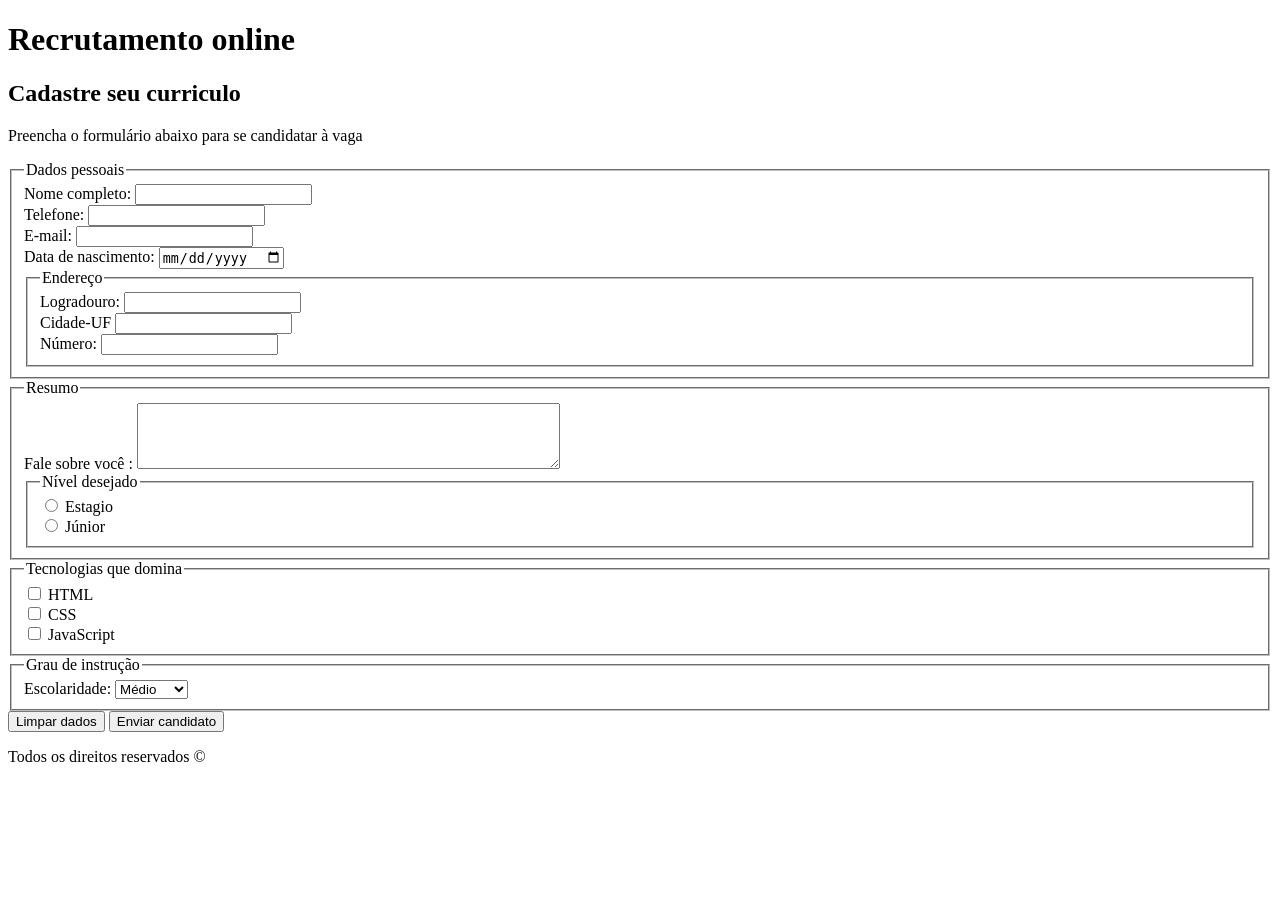
==== aula 3/index.html @ b1180b08 "Fiz meu primeiro form" ====
<!DOCTYPE html>
<html lang="pt-br">
    <head>
        <title>Recrutamento online</title>
        <meta charset="UTF-8">
    </head>
    <body>
        <header>
            <h1>Recrutamento online</h1>
        </header>
        <main>
            <section>
                <h2>Cadastre seu curriculo</h2>
                <form action="#" method="post">
                    <p>Preencha o formulário abaixo para se candidatar à vaga</p>
                    <fieldset>
                        <legend>Dados pessoais</legend>
                    <div> 
                        <label for="nome_id">Nome completo:</label>
                        <input name="nome" type="text">
                    </div> 
                    <div>  
                        <label for="telefone_id">Telefone:</label>
                        <input name="telefone" type="tel">
                    </div> 
                    <div>
                        <label for="email_id">E-mail:</label>
                        <input id="email_id" name="email" type="email">
                    </div>
                    <div>
                        <label for="data_nasc_id">Data de nascimento:</label>
                        <input id="data_nasc_id" name="data_nasc" type="date">
                    </div>

                    <fieldset>
                        <legend>Endereço</legend>
                    
                        <div>
                            <label for="logradouro_id">Logradouro:</label>
                            <input id="logradouro_id" name="logradouro" type="text">
                        </div>
                        <div>
                            <label for="cidade_id">Cidade-UF</label>
                            <input id="cidade_id" name="cidade" type="text">
                        </div>
                        <div>
                            <label for="numero_id">Número:</label>
                            <input id="numero_id" name="numero" type="number">
                        </div>
                    </fieldset>

                    </fieldset>

                    <fieldset>
                        <legend>Resumo</legend>
                        <div>
                            <label for="resumo_id">Fale sobre você :</label>
                            <textarea id="resumo_id" name="resumo" rows="4" cols="50"></textarea>
                        </div>
                        <fieldset>
                            <legend>Nível desejado</legend>
                            <div>
                                <input id="nivel_estagio_id" name="nivel" type="radio" value="estagio">
                                <label for="nivel_estagio_id">Estagio</label>
                            </div>
                            <div>   
                                <input id="nivel_junior_id" name="nivel" type="radio" value="junior">
                                <label for="nivel_junior_id">Júnior</label>
                            </div>
                        </fieldset>
                    </fieldset>

                    <fieldset>
                        <legend>Tecnologias que domina</legend>
                        <div>
                            <input id="tec_html_id" name="tecnologias" type="checkbox" value="html">
                            <label for="tec_html_id">HTML</label>
                        </div>
                        <div>
                            <input id="tec_css_id" name="tecnologias" type="checkbox" value="css">
                            <label for="tec_css_id">CSS</label>
                        </div>
                        <div>
                            <input id="tec_js_id" name="tecnologias" type="checkbox" value="js">
                            <label for="tec_js_id">JavaScript</label>   
                        </div> 
                    </fieldset>

                    <fieldset>
                        <legend>Grau de instrução</legend>
                        <div>
                            <label for="escolaridade_id">Escolaridade:</label>
                            <select id="escolaridade_id" name="escolaridade">
                                <option value="medio">Médio</option>
                                <option value="superior">Superior</option>
                                <option value="pós">Pós</option>
                            </select>
                        </div>
                    </fieldset>

                    <div>
                        <button type="reset">Limpar dados</button>   
                        <button type="submit">Enviar candidato</button>   
                    </div>

                </form>
            </section>
        </main>
        <footer>
            <p>Todos os direitos reservados &copy;</p>
        </footer>
    </body>
</html>
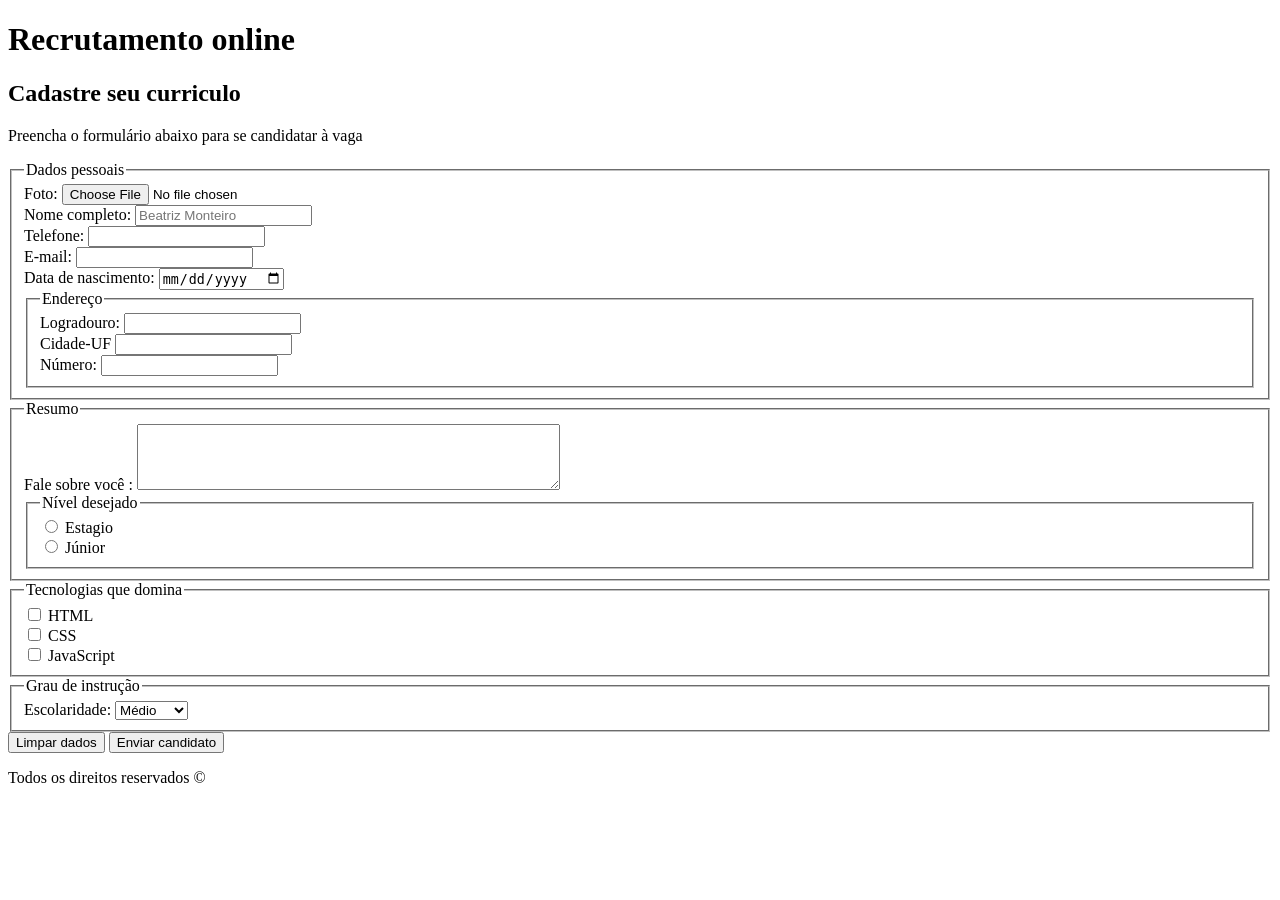
==== commit 53f5e37d: "Formulario de recrutamento" ====
--- a/aula 3/index.html
+++ b/aula 3/index.html
@@ -11,17 +11,21 @@
         <main>
             <section>
                 <h2>Cadastre seu curriculo</h2>
-                <form action="#" method="post">
+                <form action="https://postman-echo.com/post" method="post" enctype="multipart/form-data">
                     <p>Preencha o formulário abaixo para se candidatar à vaga</p>
                     <fieldset>
                         <legend>Dados pessoais</legend>
+                        <div>
+                            <label for="foto_id">Foto:</label>
+                           <input id="foto_id" name="foto" type="file" accecpt="image/*"> 
+                        </div>
                     <div> 
                         <label for="nome_id">Nome completo:</label>
-                        <input name="nome" type="text">
+                        <input name="nome" type="text" placeholder="Beatriz Monteiro">
                     </div> 
                     <div>  
                         <label for="telefone_id">Telefone:</label>
-                        <input name="telefone" type="tel">
+                        <input name="telefone" type="tel" required>
                     </div> 
                     <div>
                         <label for="email_id">E-mail:</label>
@@ -57,7 +61,7 @@
                             <label for="resumo_id">Fale sobre você :</label>
                             <textarea id="resumo_id" name="resumo" rows="4" cols="50"></textarea>
                         </div>
-                        <fieldset>
+                        <fieldset> 
                             <legend>Nível desejado</legend>
                             <div>
                                 <input id="nivel_estagio_id" name="nivel" type="radio" value="estagio">
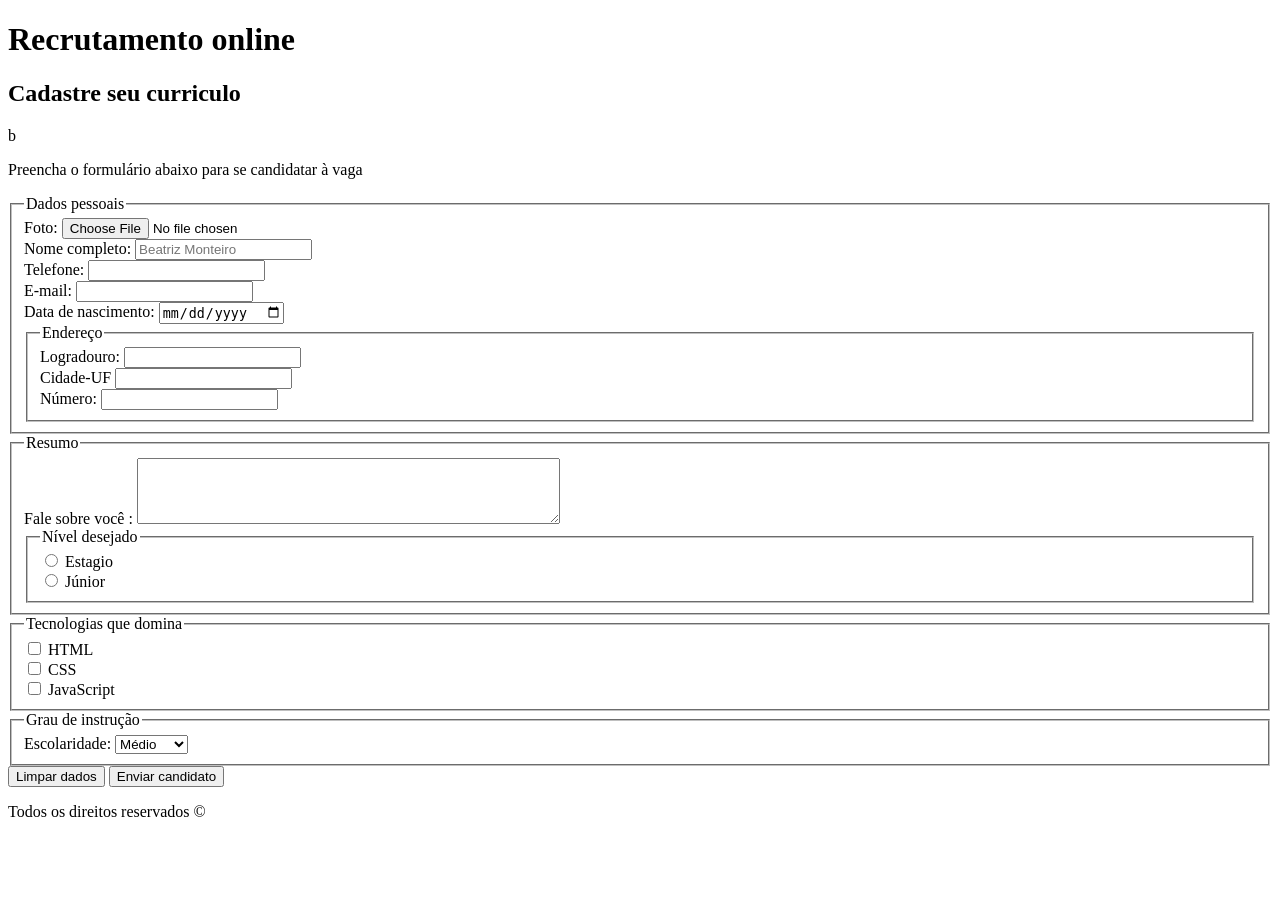
==== commit 33e04bfb: "aula 5" ====
--- a/aula 3/index.html
+++ b/aula 3/index.html
@@ -11,7 +11,7 @@
         <main>
             <section>
                 <h2>Cadastre seu curriculo</h2>
-                <form action="https://postman-echo.com/post" method="post" enctype="multipart/form-data">
+                <form action="https://postman-echo.com/post" method="post" enctype="multipart/form-data"> b
                     <p>Preencha o formulário abaixo para se candidatar à vaga</p>
                     <fieldset>
                         <legend>Dados pessoais</legend>
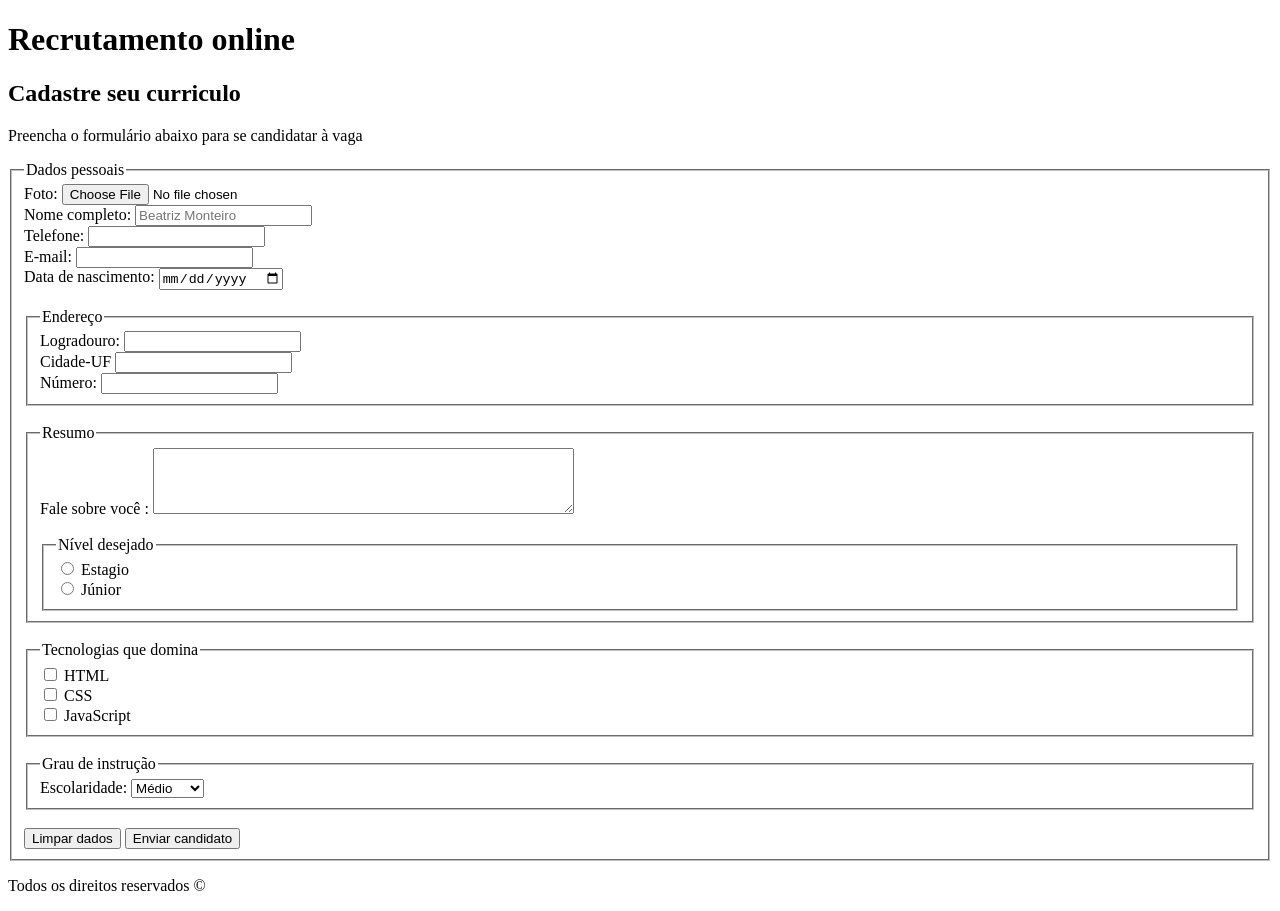
==== commit 99179797: "Update index.html" ====
--- a/aula 3/index.html
+++ b/aula 3/index.html
@@ -11,7 +11,7 @@
         <main>
             <section>
                 <h2>Cadastre seu curriculo</h2>
-                <form action="https://postman-echo.com/post" method="post" enctype="multipart/form-data"> b
+                <form action="https://postman-echo.com/post" method="post" enctype="multipart/form-data">
                     <p>Preencha o formulário abaixo para se candidatar à vaga</p>
                     <fieldset>
                         <legend>Dados pessoais</legend>
@@ -35,7 +35,7 @@
                         <label for="data_nasc_id">Data de nascimento:</label>
                         <input id="data_nasc_id" name="data_nasc" type="date">
                     </div>
-
+                    <br>
                     <fieldset>
                         <legend>Endereço</legend>
                     
@@ -53,7 +53,7 @@
                         </div>
                     </fieldset>
 
-                    </fieldset>
+                    <br>
 
                     <fieldset>
                         <legend>Resumo</legend>
@@ -61,6 +61,7 @@
                             <label for="resumo_id">Fale sobre você :</label>
                             <textarea id="resumo_id" name="resumo" rows="4" cols="50"></textarea>
                         </div>
+                        <br>
                         <fieldset> 
                             <legend>Nível desejado</legend>
                             <div>
@@ -73,7 +74,7 @@
                             </div>
                         </fieldset>
                     </fieldset>
-
+                    <br>
                     <fieldset>
                         <legend>Tecnologias que domina</legend>
                         <div>
@@ -89,7 +90,7 @@
                             <label for="tec_js_id">JavaScript</label>   
                         </div> 
                     </fieldset>
-
+                    <br>
                     <fieldset>
                         <legend>Grau de instrução</legend>
                         <div>
@@ -101,7 +102,7 @@
                             </select>
                         </div>
                     </fieldset>
-
+                    <br>
                     <div>
                         <button type="reset">Limpar dados</button>   
                         <button type="submit">Enviar candidato</button>   
